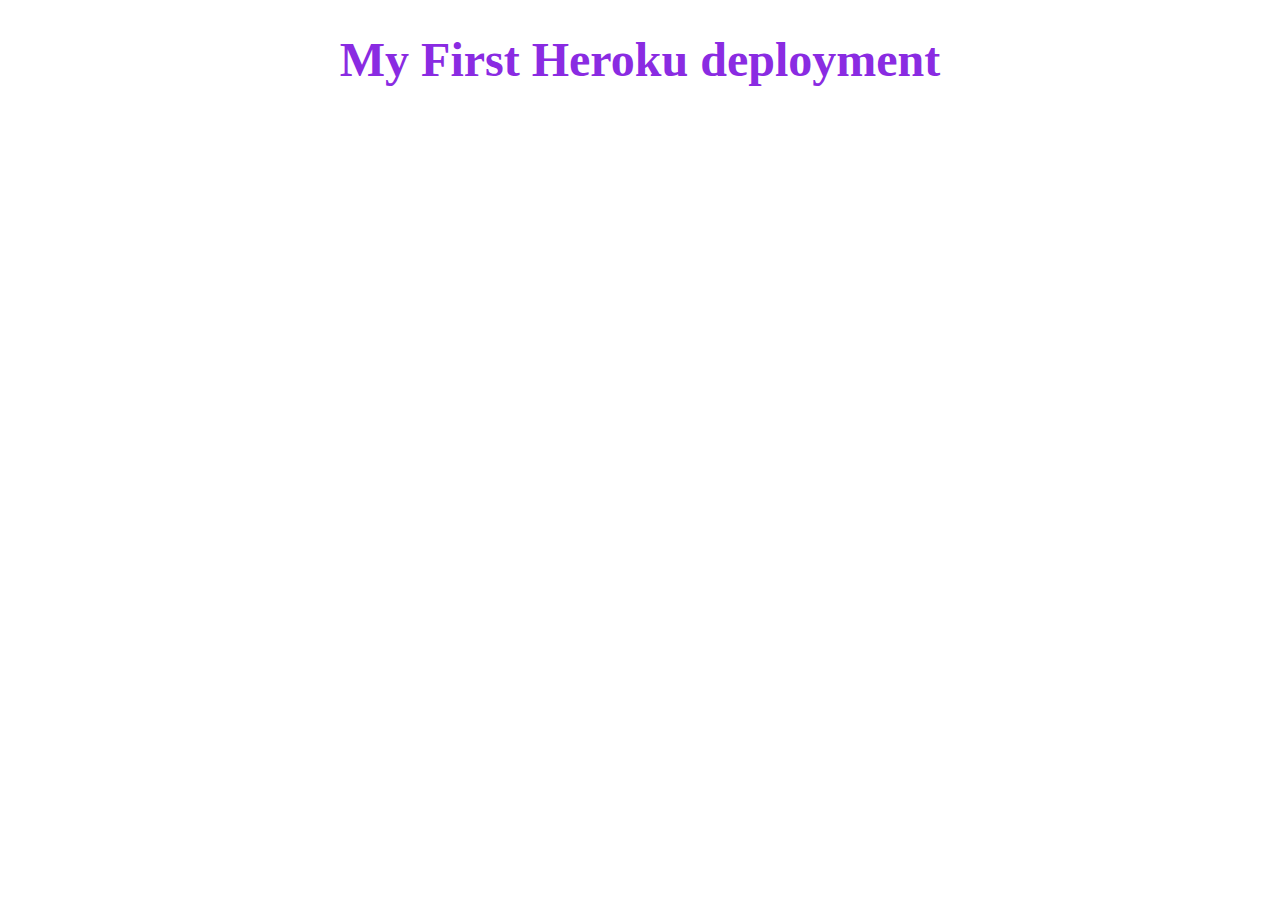
==== index.html @ 3aa2631e "first commit" ====
<!DOCTYPE html>
<html lang="en">
  <head>
    <meta charset="UTF-8" />
    <meta http-equiv="X-UA-Compatible" content="IE=edge" />
    <meta name="viewport" content="width=device-width, initial-scale=1.0" />
    <title>heroku</title>
    <link rel="stylesheet" href="./css/myst.css" />
  </head>
  <body>
    <h1>My First Heroku deployment</h1>
  </body>
</html>
---- css/myst.css ----
h1{
    color: blueviolet;
    text-align: center;
    font-size: xxx-large;
}
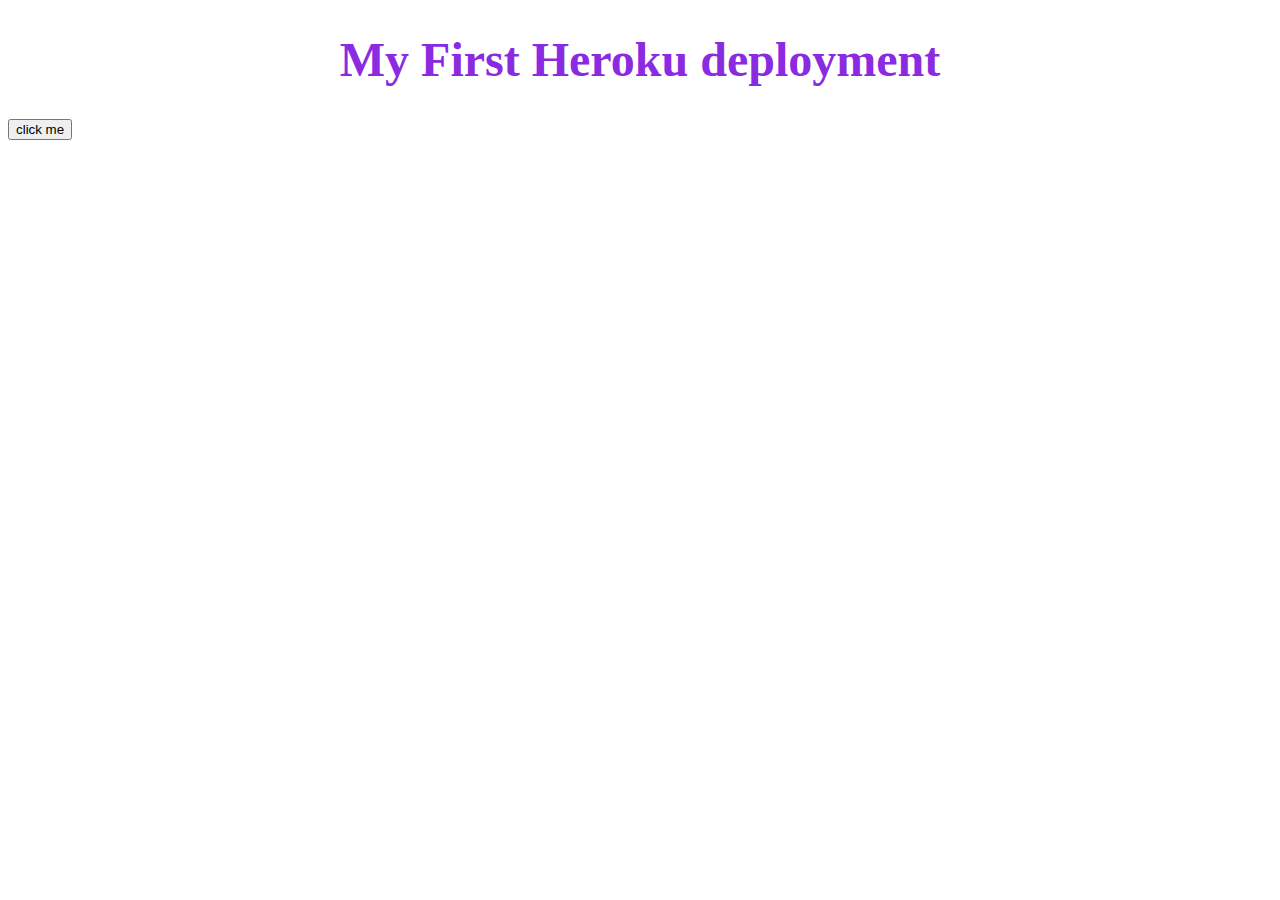
==== commit 9b8279cb: "real time example" ====
--- a/index.html
+++ b/index.html
@@ -1,6 +1,10 @@
 <!DOCTYPE html>
 <html lang="en">
   <head>
+    <script>
+      console.log("my first js print");
+    </script>
+    <script src="./myjsfile.js"></script>
     <meta charset="UTF-8" />
     <meta http-equiv="X-UA-Compatible" content="IE=edge" />
     <meta name="viewport" content="width=device-width, initial-scale=1.0" />
@@ -9,5 +13,8 @@
   </head>
   <body>
     <h1>My First Heroku deployment</h1>
+    <button onclick="btnclicked()" onmouseover="console.log('mouse over')">
+      click me
+    </button>
   </body>
 </html>
--- a/css/myst.css
+++ b/css/myst.css
@@ -1,5 +1,5 @@
 h1{
-    color: blueviolet;
+     color: blueviolet;
     text-align: center;
     font-size: xxx-large;
 }